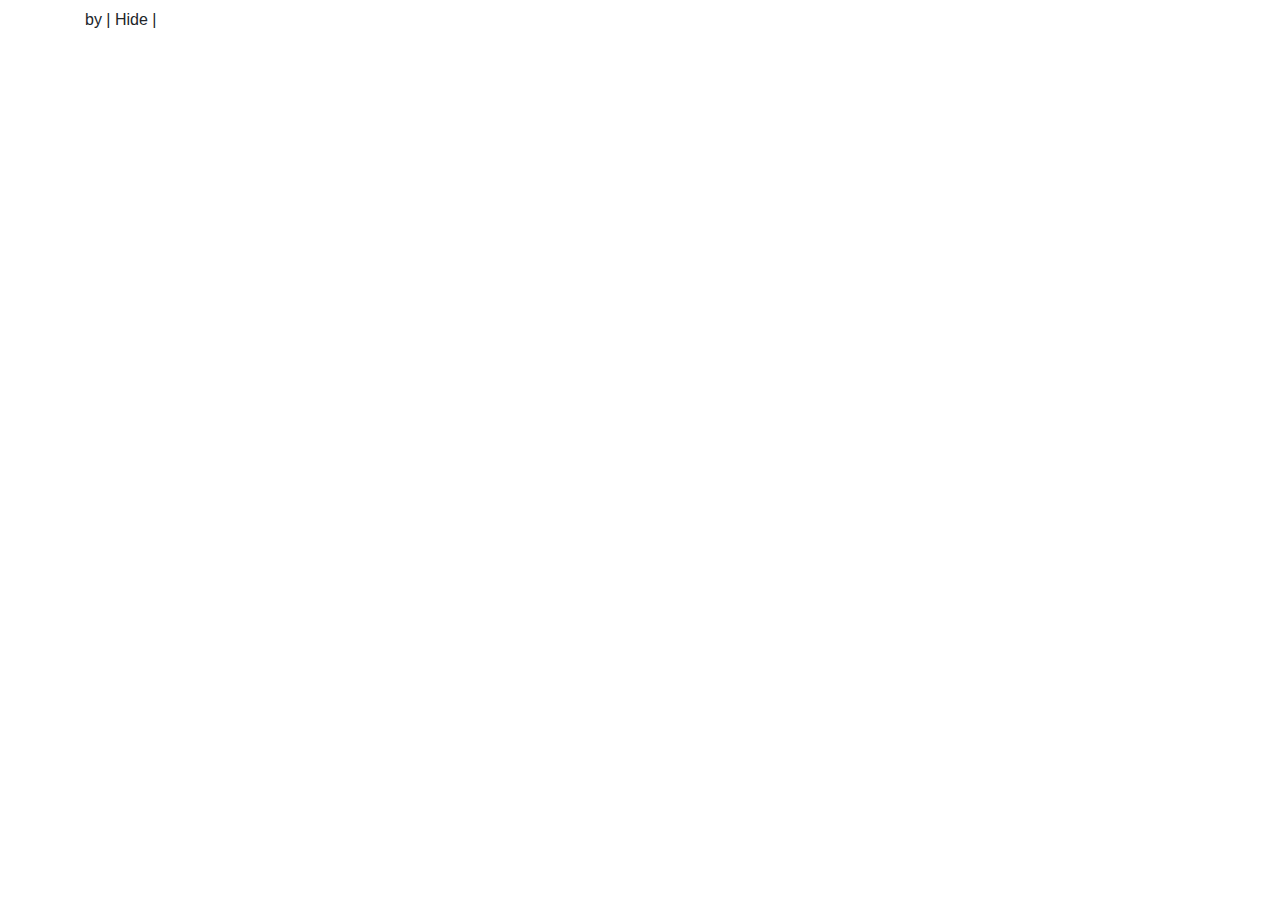
==== src/main/resources/templates/index2.html @ 53664109 "commit" ====
<!DOCTYPE html>
<html lang="en" xmlns:th = "http://www.thymeleaf.org">
<head>
    <meta charset="UTF-8">
    <title>Title</title>
    <link href="css/navbar.css" type="text/css" rel="stylesheet">
    <link href="css/index.css" type="text/css" rel="stylesheet">
    <link rel="stylesheet" href="https://stackpath.bootstrapcdn.com/bootstrap/4.5.2/css/bootstrap.min.css" integrity="sha384-JcKb8q3iqJ61gNV9KGb8thSsNjpSL0n8PARn9HuZOnIxN0hoP+VmmDGMN5t9UJ0Z" crossorigin="anonymous">
</head>
<body>
<header>
    <div th:replace="fragments/navbar :: nav">
    </div>
</header>


<main class="container">
    <div>
        <div>
            <div class="postHeader">
                <h4></h4>
                    <span></span> by
                    <a></a>
                    <span>
                        <a></a>
                    </span> | <a>Hide</a> | <a></a>
            </div>
        </div>
    </div>

</main>
</body>
<script src="/js/index.js"></script>
</html>
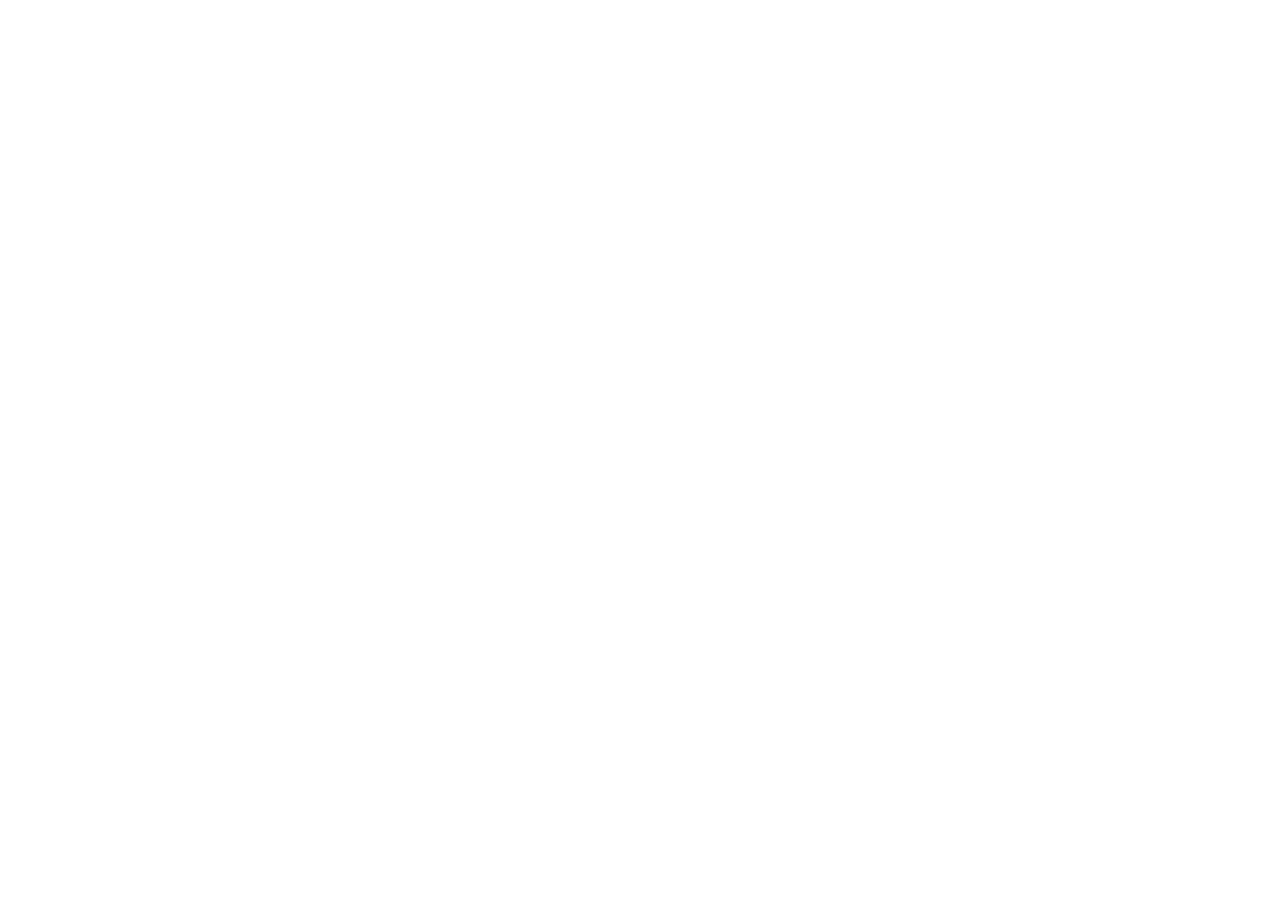
==== commit e4d433c0: "V1 done" ====
--- a/src/main/resources/templates/index2.html
+++ b/src/main/resources/templates/index2.html
@@ -15,18 +15,8 @@
 
 
 <main class="container">
-    <div>
-        <div>
-            <div class="postHeader">
-                <h4></h4>
-                    <span></span> by
-                    <a></a>
-                    <span>
-                        <a></a>
-                    </span> | <a>Hide</a> | <a></a>
+            <div class="title">
             </div>
-        </div>
-    </div>
 
 </main>
 </body>
